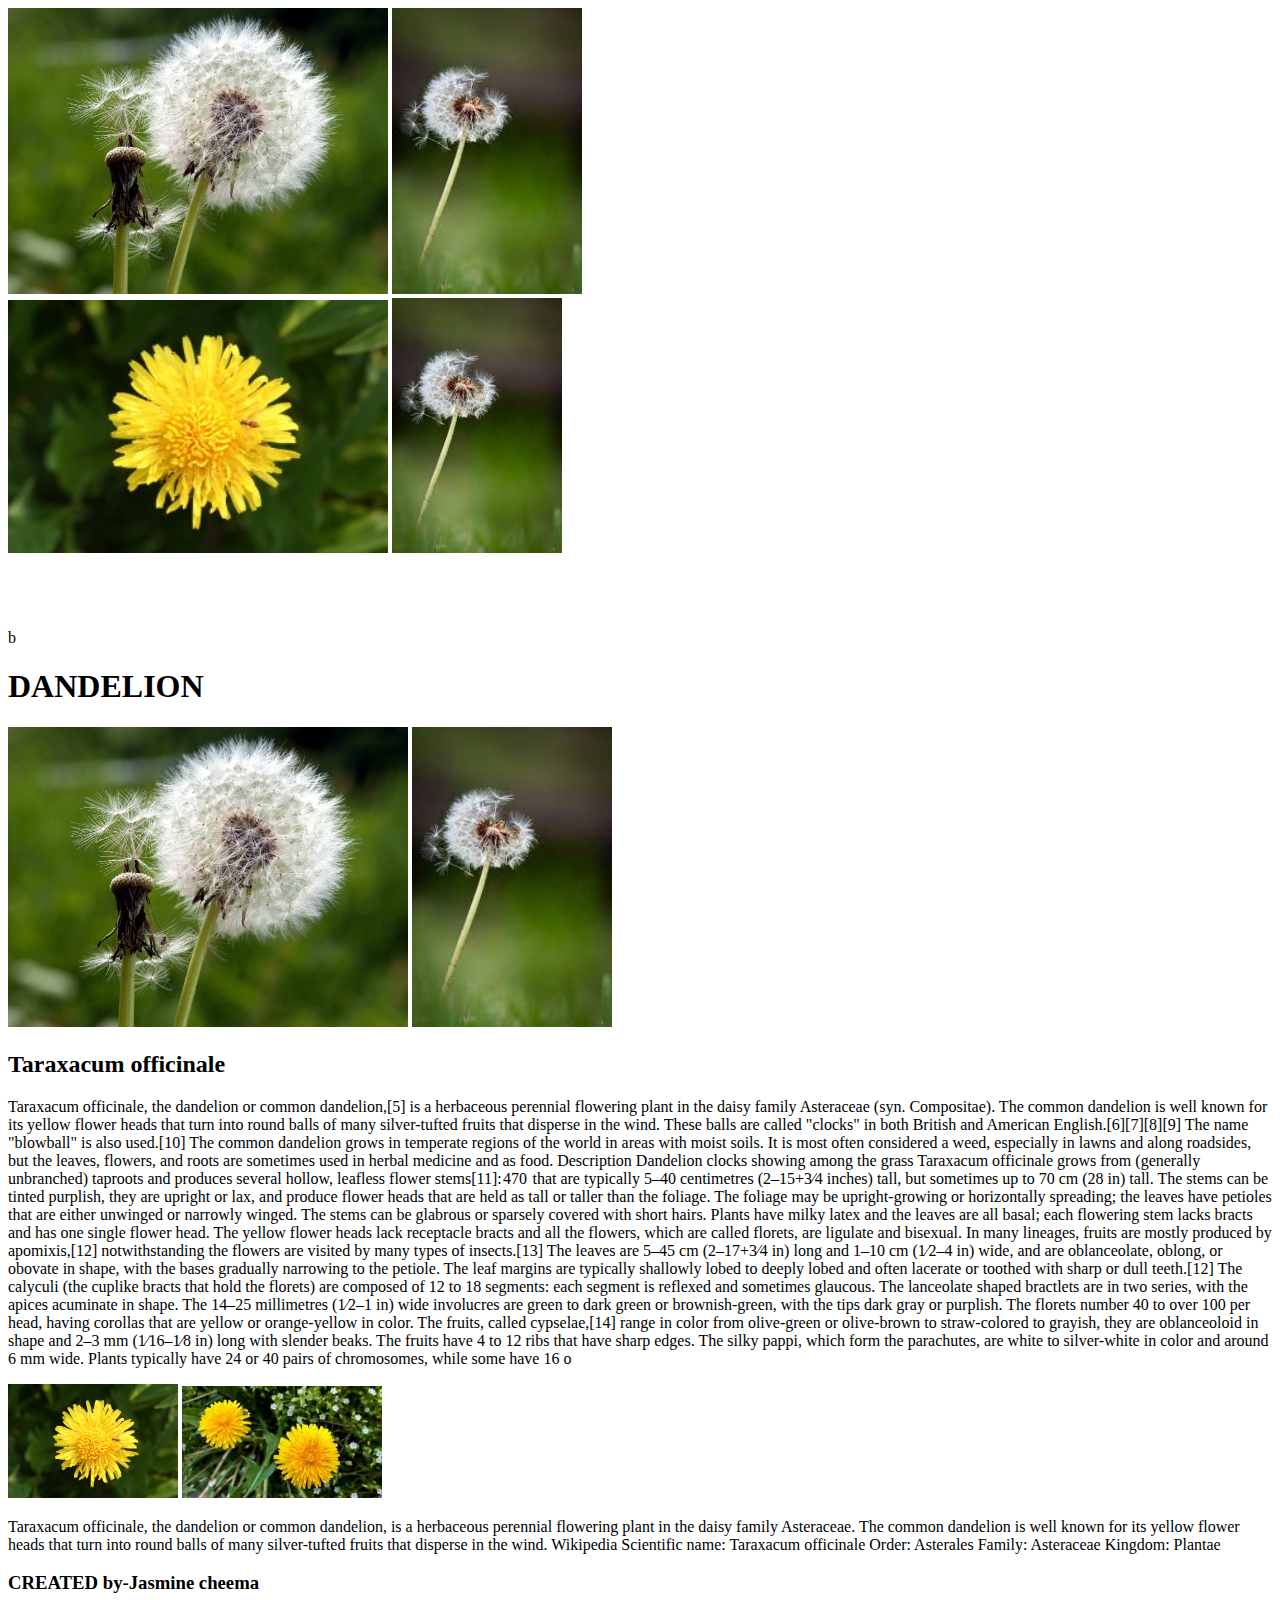
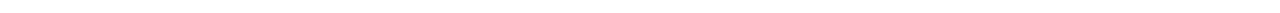
==== index.html @ c484f72a "first commit" ====
<!DOCTYPE html>
<html lang="en">
   <head>
    <title>dandallions created by jasmine </title>
    <meta name="viewport" content="width=device-width", intial scale="1.0"/>
    <meta http-equiv="X-UA-Compatible" content="IE-Edge"/>
    <meta charset="UTF-8"/>
   </head> 
   <body>
    <img src="dandelion-seed-head.webp" width="380">
    <img src="download.jpg" width="190">
    <br />
    <img src="dandelion-flower-with-syrphid1-300x200.jpg" width="380">
    <img src="download.jpg" width="170">

    

    <br />
   
    <br />
    <br />
    <br />
    <br />b
    <h1>DANDELION</h1>
    <img src="dandelion-seed-head.webp" alt="dandelion as seed head" width="400">
    <img src="download.jpg" alt="dandalions flower" width="200">
    <h2>Taraxacum officinale</h2>
    <p>Taraxacum officinale, the dandelion or common dandelion,[5] is a herbaceous perennial flowering plant in the daisy family Asteraceae (syn. Compositae). The common dandelion is well known for its yellow flower heads that turn into round balls of many silver-tufted fruits that disperse in the wind. These balls are called "clocks" in both British and American English.[6][7][8][9] The name "blowball" is also used.[10]

        The common dandelion grows in temperate regions of the world in areas with moist soils. It is most often considered a weed, especially in lawns and along roadsides, but the leaves, flowers, and roots are sometimes used in herbal medicine and as food.
        
        Description
        
        Dandelion clocks showing among the grass
        Taraxacum officinale grows from (generally unbranched) taproots and produces several hollow, leafless flower stems[11]: 470  that are typically 5–40 centimetres (2–15+3⁄4 inches) tall, but sometimes up to 70 cm (28 in) tall. The stems can be tinted purplish, they are upright or lax, and produce flower heads that are held as tall or taller than the foliage. The foliage may be upright-growing or horizontally spreading; the leaves have petioles that are either unwinged or narrowly winged. The stems can be glabrous or sparsely covered with short hairs. Plants have milky latex and the leaves are all basal; each flowering stem lacks bracts and has one single flower head. The yellow flower heads lack receptacle bracts and all the flowers, which are called florets, are ligulate and bisexual. In many lineages, fruits are mostly produced by apomixis,[12] notwithstanding the flowers are visited by many types of insects.[13]
        
        The leaves are 5–45 cm (2–17+3⁄4 in) long and 1–10 cm (1⁄2–4 in) wide, and are oblanceolate, oblong, or obovate in shape, with the bases gradually narrowing to the petiole. The leaf margins are typically shallowly lobed to deeply lobed and often lacerate or toothed with sharp or dull teeth.[12]
        
        The calyculi (the cuplike bracts that hold the florets) are composed of 12 to 18 segments: each segment is reflexed and sometimes glaucous. The lanceolate shaped bractlets are in two series, with the apices acuminate in shape. The 14–25 millimetres (1⁄2–1 in) wide involucres are green to dark green or brownish-green, with the tips dark gray or purplish. The florets number 40 to over 100 per head, having corollas that are yellow or orange-yellow in color.
        
        The fruits, called cypselae,[14] range in color from olive-green or olive-brown to straw-colored to grayish, they are oblanceoloid in shape and 2–3 mm (1⁄16–1⁄8 in) long with slender beaks. The fruits have 4 to 12 ribs that have sharp edges. The silky pappi, which form the parachutes, are white to silver-white in color and around 6 mm wide. Plants typically have 24 or 40 pairs of chromosomes, while some have 16 o</p>
        <img src="dandelion-flower-with-syrphid1-300x200.jpg" alt="next stage of dandelion" width="170">
        <img src="images.jpg" width="200">

        <p>Taraxacum officinale, the dandelion or common dandelion, is a herbaceous perennial flowering plant in the daisy family Asteraceae. The common dandelion is well known for its yellow flower heads that turn into round balls of many silver-tufted fruits that disperse in the wind. Wikipedia
            Scientific name: Taraxacum officinale
            Order: Asterales
            Family: Asteraceae
            Kingdom: Plantae</p>
            <h3>CREATED by-Jasmine cheema </h3>
    </body>
</html>
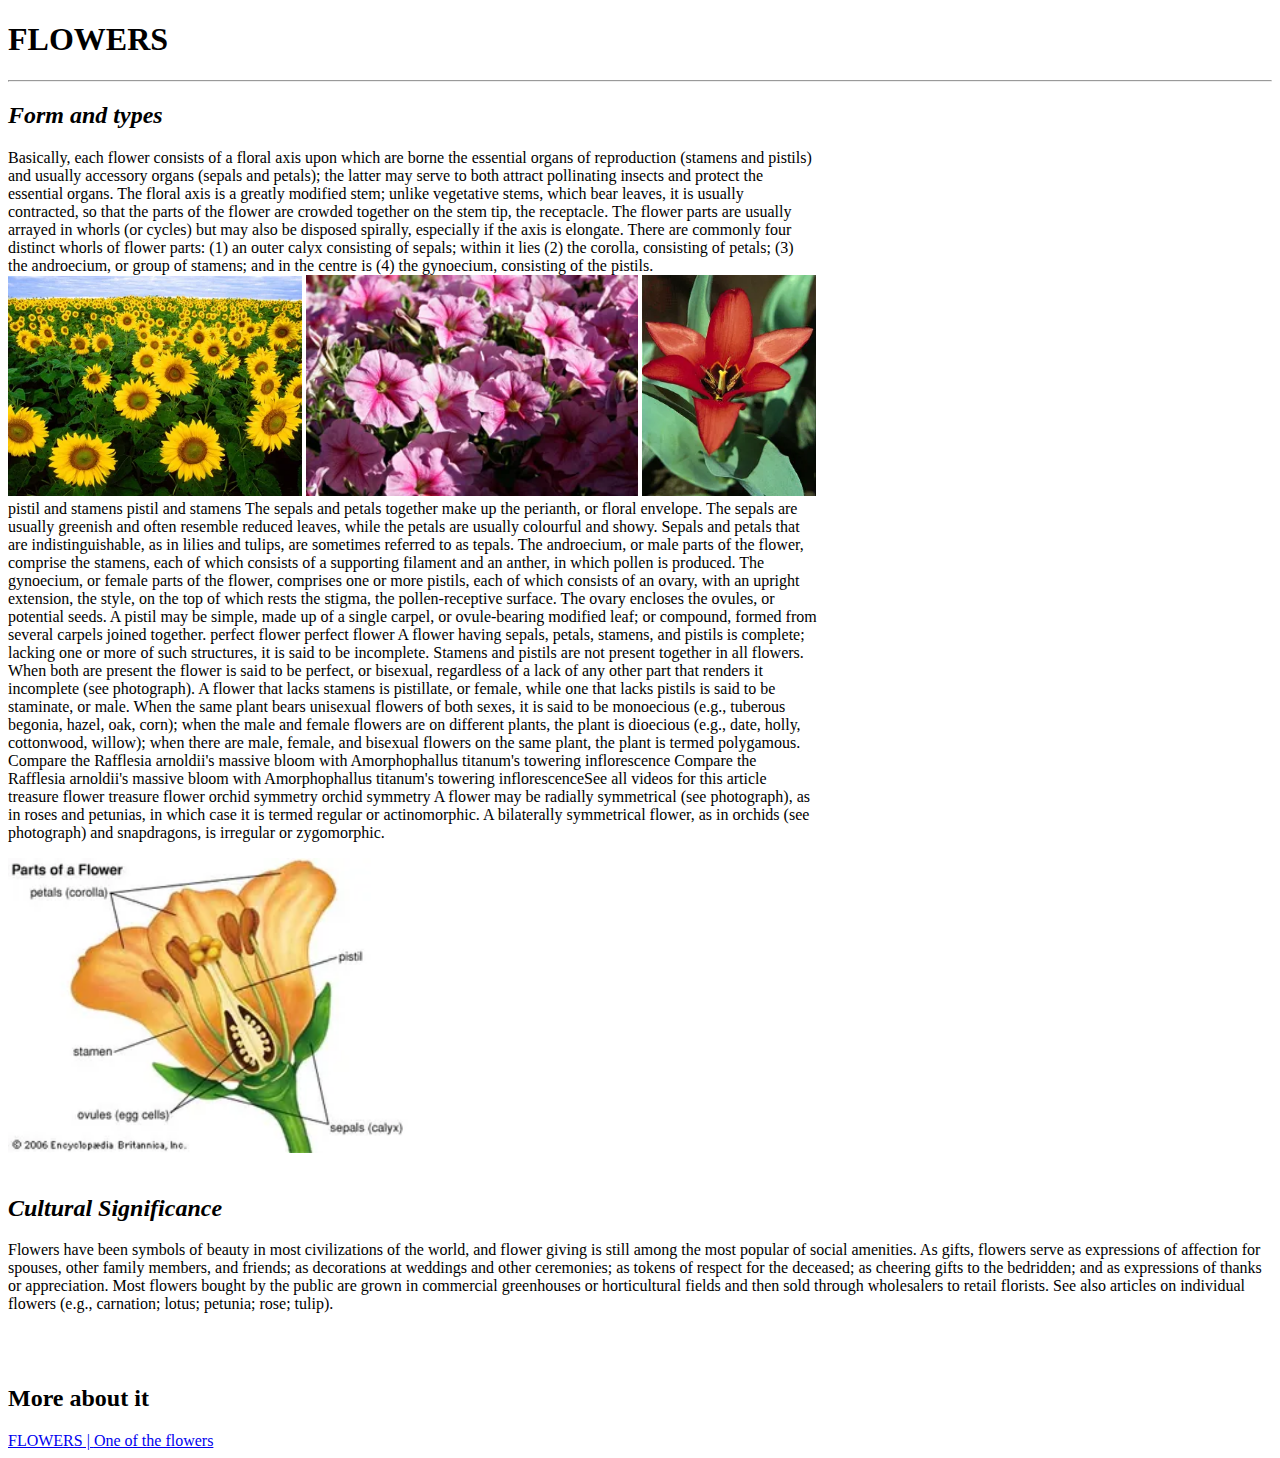
==== commit e4201a2a: "second commit" ====
--- a/index.html
+++ b/index.html
@@ -1,52 +1,51 @@
 <!DOCTYPE html>
 <html lang="en">
-   <head>
-    <title>dandallions created by jasmine </title>
-    <meta name="viewport" content="width=device-width", intial scale="1.0"/>
-    <meta http-equiv="X-UA-Compatible" content="IE-Edge"/>
-    <meta charset="UTF-8"/>
-   </head> 
-   <body>
-    <img src="dandelion-seed-head.webp" width="380">
-    <img src="download.jpg" width="190">
-    <br />
-    <img src="dandelion-flower-with-syrphid1-300x200.jpg" width="380">
-    <img src="download.jpg" width="170">
+<head>
+    <meta charset="UTF-8">
+    <meta name="viewport" content="width=device-width, initial-scale=1.0">
+    <meta http-equiv="X-UA-Compatible" content="IE-Edge">
+    <title>flowers</title>
+</head>
+<body>
+    <h1><b>FLOWERS</b></h1>
+    <hr>
+    <h2><i>Form and types</i></h2>
+    
+    <p style="width:64%">Basically, each flower consists of a floral axis upon which are borne the essential organs of reproduction (stamens and pistils) and usually accessory organs (sepals and petals); the latter may serve to both attract pollinating insects and protect the essential organs. The floral axis is a greatly modified stem; unlike vegetative stems, which bear leaves, it is usually contracted, so that the parts of the flower are crowded together on the stem tip, the receptacle. The flower parts are usually arrayed in whorls (or cycles) but may also be disposed spirally, especially if the axis is elongate. There are commonly four distinct whorls of flower parts: (1) an outer calyx consisting of sepals; within it lies (2) the corolla, consisting of petals; (3) the androecium, or group of stamens; and in the centre is (4) the gynoecium, consisting of the pistils.
+        <br>
+        <img src="Sunflower-field-Fargo-North-Dakota.webp" width="294">
+        <img src="flowers-garden-petunia.webp" width="332">
+        <img src="flower-structures-multiples-stigma-Tulipa-perianth-parts.webp" width="174">
+        <br>
+        pistil and stamens
+        pistil and stamens
+        The sepals and petals together make up the perianth, or floral envelope. The sepals are usually greenish and often resemble reduced leaves, while the petals are usually colourful and showy. Sepals and petals that are indistinguishable, as in lilies and tulips, are sometimes referred to as tepals. The androecium, or male parts of the flower, comprise the stamens, each of which consists of a supporting filament and an anther, in which pollen is produced. The gynoecium, or female parts of the flower, comprises one or more pistils, each of which consists of an ovary, with an upright extension, the style, on the top of which rests the stigma, the pollen-receptive surface. The ovary encloses the ovules, or potential seeds. A pistil may be simple, made up of a single carpel, or ovule-bearing modified leaf; or compound, formed from several carpels joined together.
+        
+        perfect flower
+        perfect flower
+        A flower having sepals, petals, stamens, and pistils is complete; lacking one or more of such structures, it is said to be incomplete. Stamens and pistils are not present together in all flowers. When both are present the flower is said to be perfect, or bisexual, regardless of a lack of any other part that renders it incomplete (see photograph). A flower that lacks stamens is pistillate, or female, while one that lacks pistils is said to be staminate, or male. When the same plant bears unisexual flowers of both sexes, it is said to be monoecious (e.g., tuberous begonia, hazel, oak, corn); when the male and female flowers are on different plants, the plant is dioecious (e.g., date, holly, cottonwood, willow); when there are male, female, and bisexual flowers on the same plant, the plant is termed polygamous.
+        
+        Compare the Rafflesia arnoldii's massive bloom with Amorphophallus titanum's towering inflorescence
+        Compare the Rafflesia arnoldii's massive bloom with Amorphophallus titanum's towering inflorescenceSee all videos for this article
+        treasure flower
+        treasure flower
+        orchid symmetry
+        orchid symmetry
+        A flower may be radially symmetrical (see photograph), as in roses and petunias, in which case it is termed regular or actinomorphic. A bilaterally symmetrical flower, as in orchids (see photograph) and snapdragons, is irregular or zygomorphic.</p>
+        <img src="Diagram-flowering-plant.webp" width="400">
+        <br>
+        <br>
+        <h2><i>Cultural Significance</i></h2>
+
+        <p>Flowers have been symbols of beauty in most civilizations of the world, and flower giving is still among the most popular of social amenities. As gifts, flowers serve as expressions of affection for spouses, other family members, and friends; as decorations at weddings and other ceremonies; as tokens of respect for the deceased; as cheering gifts to the bedridden; and as expressions of thanks or appreciation. Most flowers bought by the public are grown in commercial greenhouses or horticultural fields and then sold through wholesalers to retail florists. See also articles on individual flowers (e.g., carnation; lotus; petunia; rose; tulip).</p>
+        <br>
+        <br>
+        <h2>More about it</h2>
+
+        <a href="index.html">FLOWERS | </a>
+        <a href="dandellions.html">One of the flowers</a>
+
 
     
-
-    <br />
-   
-    <br />
-    <br />
-    <br />
-    <br />b
-    <h1>DANDELION</h1>
-    <img src="dandelion-seed-head.webp" alt="dandelion as seed head" width="400">
-    <img src="download.jpg" alt="dandalions flower" width="200">
-    <h2>Taraxacum officinale</h2>
-    <p>Taraxacum officinale, the dandelion or common dandelion,[5] is a herbaceous perennial flowering plant in the daisy family Asteraceae (syn. Compositae). The common dandelion is well known for its yellow flower heads that turn into round balls of many silver-tufted fruits that disperse in the wind. These balls are called "clocks" in both British and American English.[6][7][8][9] The name "blowball" is also used.[10]
-
-        The common dandelion grows in temperate regions of the world in areas with moist soils. It is most often considered a weed, especially in lawns and along roadsides, but the leaves, flowers, and roots are sometimes used in herbal medicine and as food.
-        
-        Description
-        
-        Dandelion clocks showing among the grass
-        Taraxacum officinale grows from (generally unbranched) taproots and produces several hollow, leafless flower stems[11]: 470  that are typically 5–40 centimetres (2–15+3⁄4 inches) tall, but sometimes up to 70 cm (28 in) tall. The stems can be tinted purplish, they are upright or lax, and produce flower heads that are held as tall or taller than the foliage. The foliage may be upright-growing or horizontally spreading; the leaves have petioles that are either unwinged or narrowly winged. The stems can be glabrous or sparsely covered with short hairs. Plants have milky latex and the leaves are all basal; each flowering stem lacks bracts and has one single flower head. The yellow flower heads lack receptacle bracts and all the flowers, which are called florets, are ligulate and bisexual. In many lineages, fruits are mostly produced by apomixis,[12] notwithstanding the flowers are visited by many types of insects.[13]
-        
-        The leaves are 5–45 cm (2–17+3⁄4 in) long and 1–10 cm (1⁄2–4 in) wide, and are oblanceolate, oblong, or obovate in shape, with the bases gradually narrowing to the petiole. The leaf margins are typically shallowly lobed to deeply lobed and often lacerate or toothed with sharp or dull teeth.[12]
-        
-        The calyculi (the cuplike bracts that hold the florets) are composed of 12 to 18 segments: each segment is reflexed and sometimes glaucous. The lanceolate shaped bractlets are in two series, with the apices acuminate in shape. The 14–25 millimetres (1⁄2–1 in) wide involucres are green to dark green or brownish-green, with the tips dark gray or purplish. The florets number 40 to over 100 per head, having corollas that are yellow or orange-yellow in color.
-        
-        The fruits, called cypselae,[14] range in color from olive-green or olive-brown to straw-colored to grayish, they are oblanceoloid in shape and 2–3 mm (1⁄16–1⁄8 in) long with slender beaks. The fruits have 4 to 12 ribs that have sharp edges. The silky pappi, which form the parachutes, are white to silver-white in color and around 6 mm wide. Plants typically have 24 or 40 pairs of chromosomes, while some have 16 o</p>
-        <img src="dandelion-flower-with-syrphid1-300x200.jpg" alt="next stage of dandelion" width="170">
-        <img src="images.jpg" width="200">
-
-        <p>Taraxacum officinale, the dandelion or common dandelion, is a herbaceous perennial flowering plant in the daisy family Asteraceae. The common dandelion is well known for its yellow flower heads that turn into round balls of many silver-tufted fruits that disperse in the wind. Wikipedia
-            Scientific name: Taraxacum officinale
-            Order: Asterales
-            Family: Asteraceae
-            Kingdom: Plantae</p>
-            <h3>CREATED by-Jasmine cheema </h3>
-    </body>
+</body>
 </html>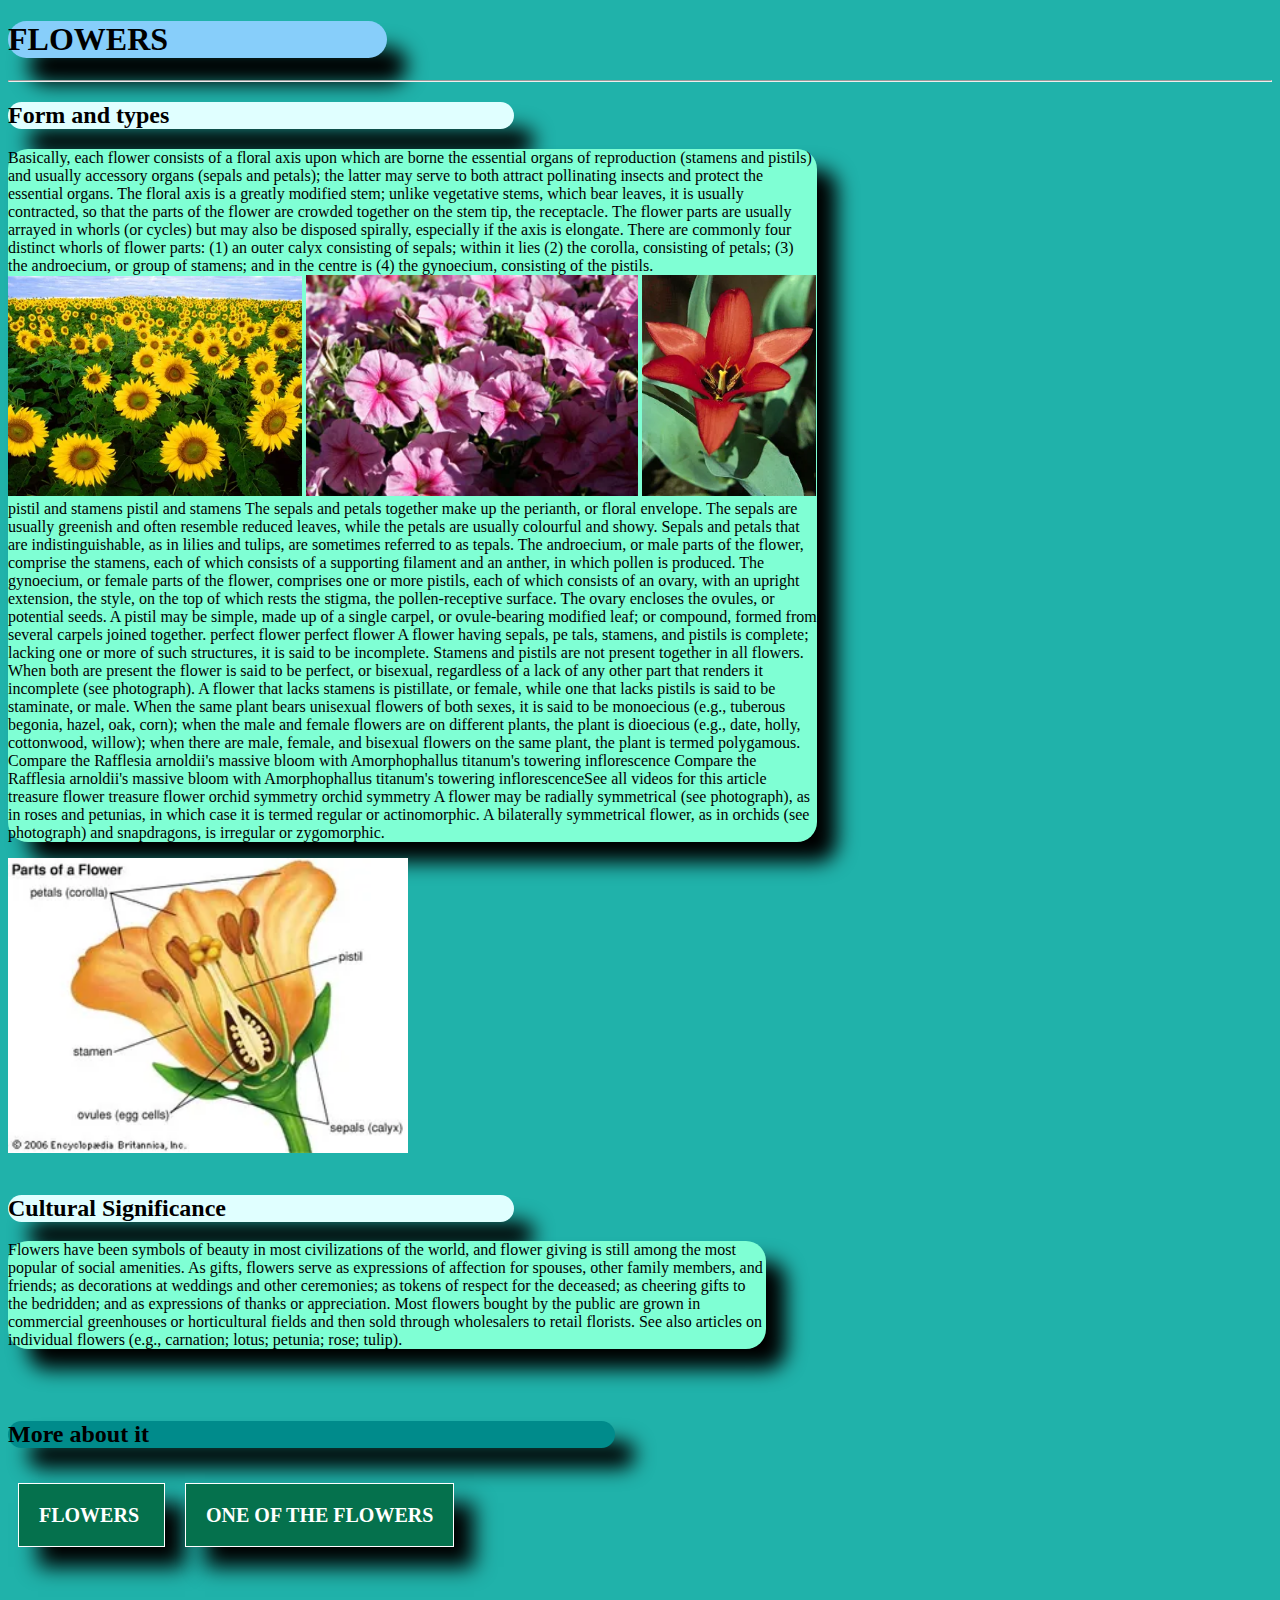
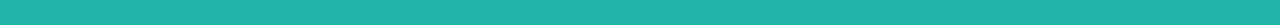
==== commit 082fce92: "added css in project" ====
--- a/index.html
+++ b/index.html
@@ -5,13 +5,35 @@
     <meta name="viewport" content="width=device-width, initial-scale=1.0">
     <meta http-equiv="X-UA-Compatible" content="IE-Edge">
     <title>flowers</title>
+<link rel="stylesheet" href="abc.css">
+    <style>
+       *{background-color: lightseagreen;}
+        p*{color: lavenderblush; font-size: 20px;}
+        .c1{background-color: aquamarine;}
+        .s1{width: 60%; box-shadow: 20px 20px 20px black;}
+        .s2{width: 40%; box-shadow: 20px 26px 20px black}
+        .b1{border-radius: 20px;}
+        .c2{background-color: lightcyan;}
+        .c3{background-color: darkcyan;}
+        .s3{width: 48%; box-shadow: 20px 20px 20px black}
+        .c4{background-color: navajowhite;}
+        .s4{width: 40%; box-shadow: 20px 20px 20px black}
+        .c5{background-color: lightskyblue;} 
+        .s5{width: 30%;box-shadow: 20px 26px 20px black }
+
+       
+        
+
+
+
+    </style>
 </head>
 <body>
-    <h1><b>FLOWERS</b></h1>
+    <h1 class="c5 s5 b1">FLOWERS</h1>
     <hr>
-    <h2><i>Form and types</i></h2>
+    <h2 class="c2 s2 b1">Form and types</h2>
     
-    <p style="width:64%">Basically, each flower consists of a floral axis upon which are borne the essential organs of reproduction (stamens and pistils) and usually accessory organs (sepals and petals); the latter may serve to both attract pollinating insects and protect the essential organs. The floral axis is a greatly modified stem; unlike vegetative stems, which bear leaves, it is usually contracted, so that the parts of the flower are crowded together on the stem tip, the receptacle. The flower parts are usually arrayed in whorls (or cycles) but may also be disposed spirally, especially if the axis is elongate. There are commonly four distinct whorls of flower parts: (1) an outer calyx consisting of sepals; within it lies (2) the corolla, consisting of petals; (3) the androecium, or group of stamens; and in the centre is (4) the gynoecium, consisting of the pistils.
+    <p style="width:64%" class="c1 b1 s1">Basically, each flower consists of a floral axis upon which are borne the essential organs of reproduction (stamens and pistils) and usually accessory organs (sepals and petals); the latter may serve to both attract pollinating insects and protect the essential organs. The floral axis is a greatly modified stem; unlike vegetative stems, which bear leaves, it is usually contracted, so that the parts of the flower are crowded together on the stem tip, the receptacle. The flower parts are usually arrayed in whorls (or cycles) but may also be disposed spirally, especially if the axis is elongate. There are commonly four distinct whorls of flower parts: (1) an outer calyx consisting of sepals; within it lies (2) the corolla, consisting of petals; (3) the androecium, or group of stamens; and in the centre is (4) the gynoecium, consisting of the pistils.
         <br>
         <img src="Sunflower-field-Fargo-North-Dakota.webp" width="294">
         <img src="flowers-garden-petunia.webp" width="332">
@@ -23,7 +45,8 @@
         
         perfect flower
         perfect flower
-        A flower having sepals, petals, stamens, and pistils is complete; lacking one or more of such structures, it is said to be incomplete. Stamens and pistils are not present together in all flowers. When both are present the flower is said to be perfect, or bisexual, regardless of a lack of any other part that renders it incomplete (see photograph). A flower that lacks stamens is pistillate, or female, while one that lacks pistils is said to be staminate, or male. When the same plant bears unisexual flowers of both sexes, it is said to be monoecious (e.g., tuberous begonia, hazel, oak, corn); when the male and female flowers are on different plants, the plant is dioecious (e.g., date, holly, cottonwood, willow); when there are male, female, and bisexual flowers on the same plant, the plant is termed polygamous.
+        A flower having sepals, pe
+        tals, stamens, and pistils is complete; lacking one or more of such structures, it is said to be incomplete. Stamens and pistils are not present together in all flowers. When both are present the flower is said to be perfect, or bisexual, regardless of a lack of any other part that renders it incomplete (see photograph). A flower that lacks stamens is pistillate, or female, while one that lacks pistils is said to be staminate, or male. When the same plant bears unisexual flowers of both sexes, it is said to be monoecious (e.g., tuberous begonia, hazel, oak, corn); when the male and female flowers are on different plants, the plant is dioecious (e.g., date, holly, cottonwood, willow); when there are male, female, and bisexual flowers on the same plant, the plant is termed polygamous.
         
         Compare the Rafflesia arnoldii's massive bloom with Amorphophallus titanum's towering inflorescence
         Compare the Rafflesia arnoldii's massive bloom with Amorphophallus titanum's towering inflorescenceSee all videos for this article
@@ -35,17 +58,23 @@
         <img src="Diagram-flowering-plant.webp" width="400">
         <br>
         <br>
-        <h2><i>Cultural Significance</i></h2>
+        <h2 class="c2 s2 b1">Cultural Significance</h2>
 
-        <p>Flowers have been symbols of beauty in most civilizations of the world, and flower giving is still among the most popular of social amenities. As gifts, flowers serve as expressions of affection for spouses, other family members, and friends; as decorations at weddings and other ceremonies; as tokens of respect for the deceased; as cheering gifts to the bedridden; and as expressions of thanks or appreciation. Most flowers bought by the public are grown in commercial greenhouses or horticultural fields and then sold through wholesalers to retail florists. See also articles on individual flowers (e.g., carnation; lotus; petunia; rose; tulip).</p>
+        <p class="c1 s1 b1">Flowers have been symbols of beauty in most civilizations of the world, and flower giving is still among the most popular of social amenities. As gifts, flowers serve as expressions of affection for spouses, other family members, and friends; as decorations at weddings and other ceremonies; as tokens of respect for the deceased; as cheering gifts to the bedridden; and as expressions of thanks or appreciation. Most flowers bought by the public are grown in commercial greenhouses or horticultural fields and then sold through wholesalers to retail florists. See also articles on individual flowers (e.g., carnation; lotus; petunia; rose; tulip).</p>
         <br>
         <br>
-        <h2>More about it</h2>
+        <h2 class="c3 s3 b1">More about it</h2>
+        <br>
+        <br>
+        <a class="s4"
+         href="index.html">FLOWERS </a>
+        <a class="s4"
+         href="dandellions.html">One of the flowers</a>
 
-        <a href="index.html">FLOWERS | </a>
-        <a href="dandellions.html">One of the flowers</a>
-
-
+         <br>
+         <br><br>
+         <br><br>
+         <br>
     
 </body>
 </html>--- a/abc.css
+++ b/abc.css
@@ -0,0 +1,11 @@
+a{
+    margin: 10px;
+    font-size: 20px;
+    font-weight: bold;
+    padding: 20px;
+   border: 1px solid white;
+   text-transform: uppercase;
+   text-decoration: none;
+   color:white;
+   background-color: rgb(5, 113, 77);
+}